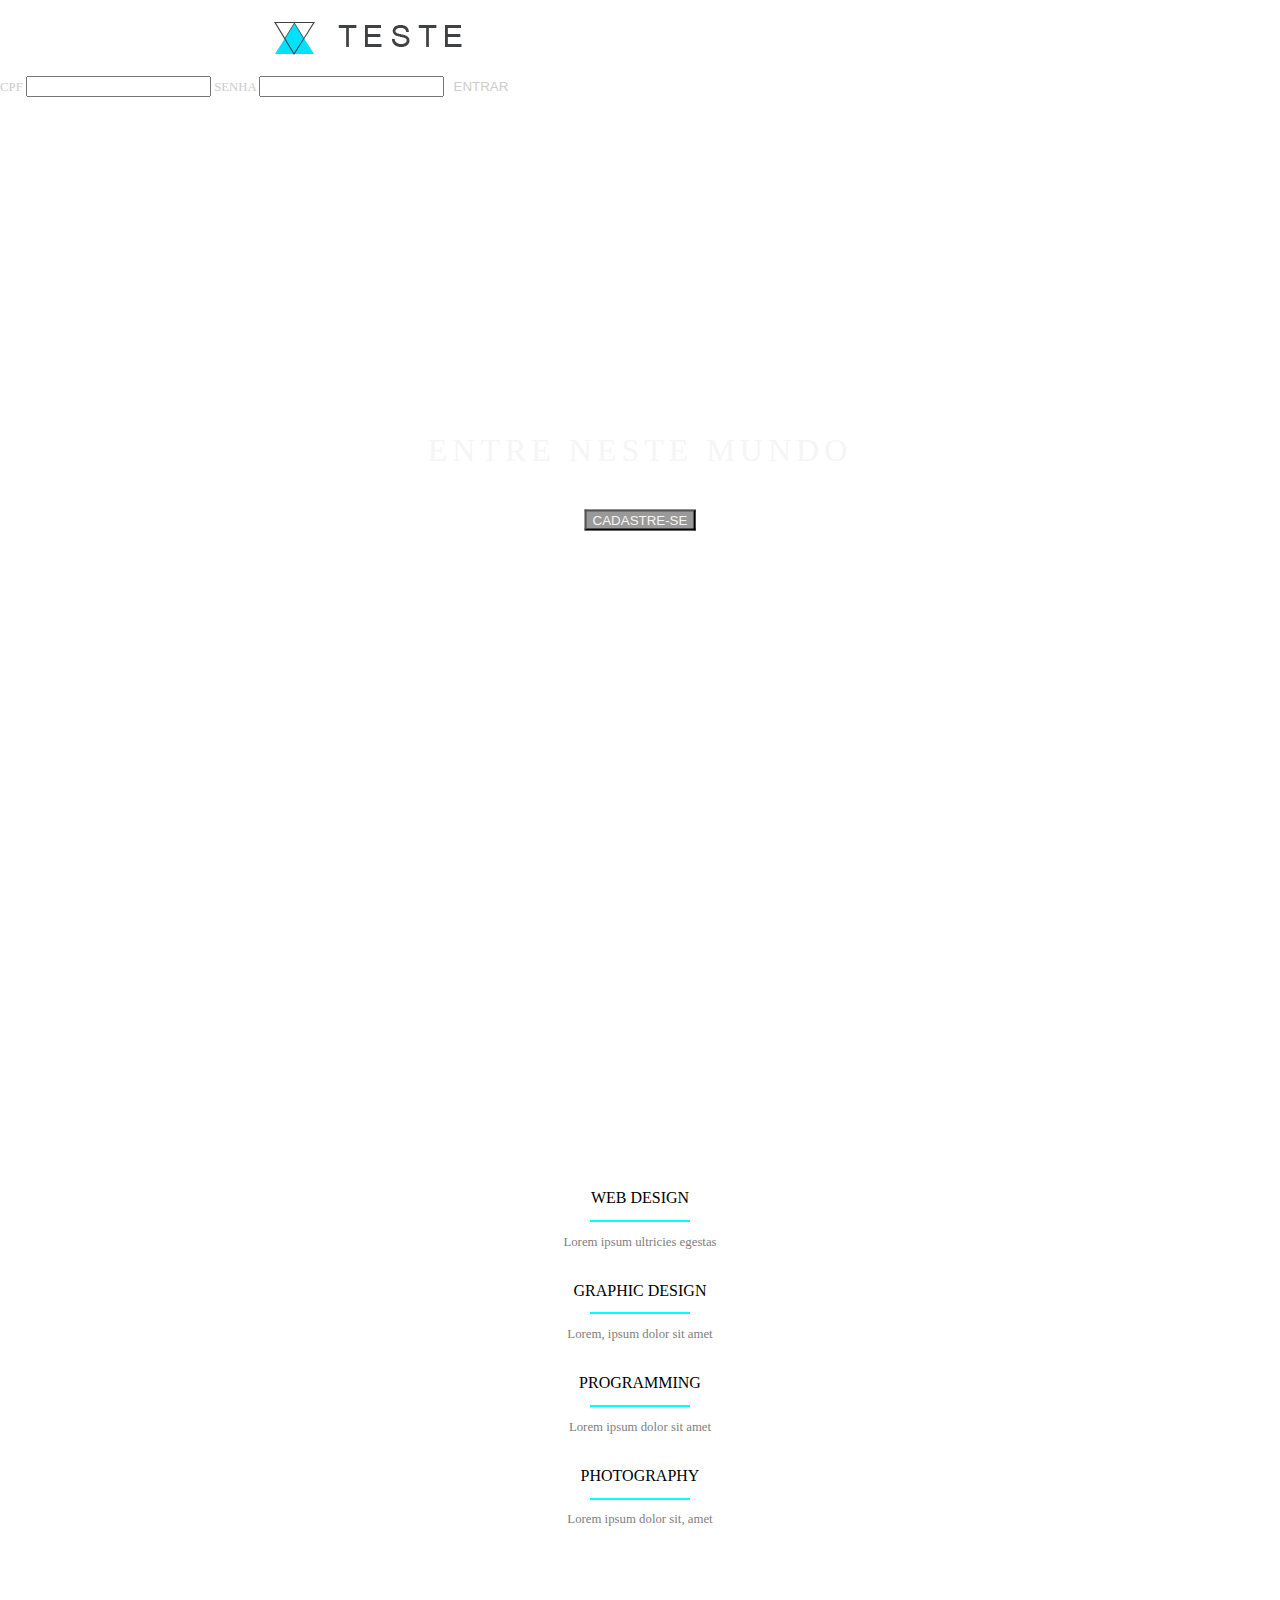
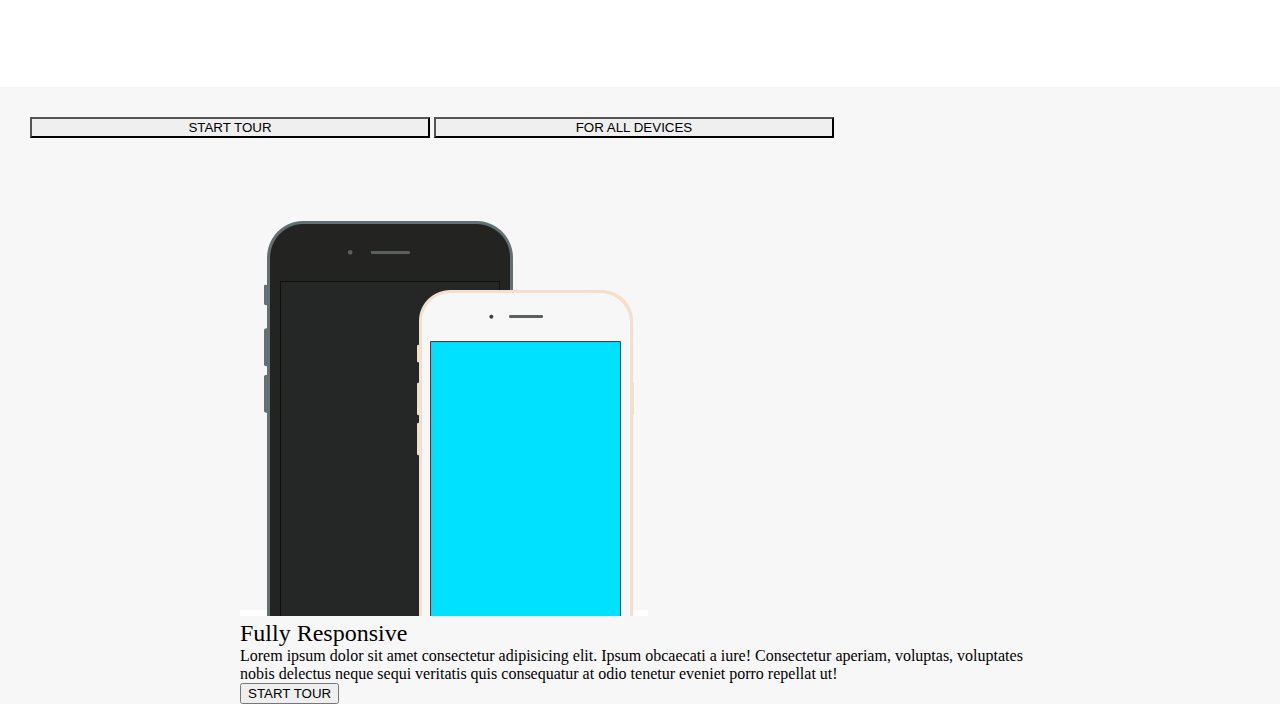
==== index.html @ a2220723 "add v.1" ====
<!DOCTYPE html>
<html lang="en">
<head>
    <meta charset="UTF-8">
    <meta name="viewport" content="width=device-width, initial-scale=1.0">
    <!-- Bootstrap -->
    <link href="https://cdn.jsdelivr.net/npm/bootstrap@5.0.0-beta1/dist/css/bootstrap.min.css" rel="stylesheet" integrity="sha384-giJF6kkoqNQ00vy+HMDP7azOuL0xtbfIcaT9wjKHr8RbDVddVHyTfAAsrekwKmP1" crossorigin="anonymous">
    <!--Font Awesome-->
    <link rel="stylesheet" href="https://use.fontawesome.com/releases/v5.15.1/css/all.css" integrity="sha384-vp86vTRFVJgpjF9jiIGPEEqYqlDwgyBgEF109VFjmqGmIY/Y4HV4d3Gp2irVfcrp" crossorigin="anonymous">
    <link rel="stylesheet" href="/style/style.css">
    <title>Teste | Entre nesse mundo</title>
</head>
<body>
    <header>
        <div class="row align-items-center">
            <div class="col-md-6 logo">
                <img src="/assets/logo.png" alt="logo">
            </div>
            <div class=" form-header col-6">
                <label for="cpf">cpf</label>
                <input pattern="[0-9]+$" maxlength="11" size="11" onblur="validaCPF(cpf)" type="number" name="cpf" id="cpf">
                <label for="senha">senha</label>
                <input type="password" name="senha" id="senha" onchange="validaSenha()">
                <button type="submit" class="btn btn-light" onclick="login()">entrar</button>
            </div>
            </div>
            <div class="main_header">
            <h1>Entre neste mundo</h1>
            <button class="btn btn-light" type="submit" onclick="nova()">Cadastre-se</button>
            <div class="container-img"></div>
        </div>
        
    </header>
    <section>
        <div class="service d-flex flex-row bd-highlight mb-3">
            <div class="web-design col-md-3">
                <i class="fas fa-desktop icon-blue"></i>
                <h3>Web Design</h3>
                <div class="liner"></div>
                <p>Lorem ipsum ultricies egestas</p>
            </div>
            <div class="graphic-design col-md-3">
                <i class="fas fa-pencil-ruler icon-blue"></i>
                <h3>Graphic Design</h3>
                <div class="liner"></div>
                <p>Lorem, ipsum dolor sit amet</p>
            </div>
            <div class="programming col-md-3">
                <i class="fas fa-cog icon-blue"></i>
                <h3>Programming</h3>
                <div class="liner"></div>
                <p>Lorem ipsum dolor sit amet</p>
            </div>        
            <div class="photography col-md-3">
                <i class="fas fa-camera icon-blue justify-content-center"></i>
                <h3>Photography</h3>
                <div class="liner"></div>
                <p>Lorem ipsum dolor sit, amet</p>
            </div>
        </div>
    </section>
    <section class="container-specs">
        <div>
            <div class="specs d-flex justify-content-center">
                <button class="btn-specs btn btn-outline-info">Start tour</button>
                <button class="btn-specs btn btn-outline-info">For all devices</button>
            </div>
        </div>
        <div class="container-phones row">
            <div class="phones-img col-6">
                <img src="/assets/phone.svg" alt="">
            </div>
            <div class="text-phone col-6">
                <h2>Fully Responsive</h2>
                <p>Lorem ipsum dolor sit amet consectetur adipisicing elit. Ipsum obcaecati a iure! Consectetur aperiam, voluptas, voluptates nobis delectus neque sequi veritatis quis consequatur at odio tenetur eveniet porro repellat ut!</p>
                <button class=" btn-text btn btn-outline-info">Start tour</button>
            </div>
        </div>
    </section>
    <script src="/js/index.js"></script>
</body>
</html>
---- style/style.css ----
*{
    margin: 0px;
    box-sizing: border-box;
}
.logo > img{
    margin-left: 15em;
}
.form-header{
    color: #ccc;
    font-size: 0.8em;
    text-transform: uppercase;
}
.form-header > button{
    text-transform: uppercase;
    border: none;
    background: none;
    color: #ccc;
}

.container{
    margin: 0px;
}
.container-img{
    background-image: url(../assets/header.svg);
    width: 100vw;
    height: 100vh;
    position: relative;
}
.main_header > h1{
    color: whitesmoke;
    font-weight: 200;
    text-transform: uppercase;
    letter-spacing: 5px;
    position: absolute;
    left: 50%;
    top: 50%;
    transform: translate(-50%, -50%);
    z-index: 1;    
}
.main_header > button{
    margin-top: 1rem;
    color: whitesmoke;
    text-transform: uppercase;
    background-color: rgba(0, 0, 0, 0.4);
    position: relative;
    position: absolute;
    left: 50%;
    top: 56%;
    transform: translate(-50%, -50%);
    z-index: 1;    
}
.service{
    margin: 10em 15em;
}
.service h3{
    font-size: 1em;
    font-weight: 300;
    text-align: center;
    text-transform: uppercase;
}
.liner{
    width: 100px;
    border:solid 1px aqua;
    margin: 0.8em 0px ;
    
}
.service  p{
    color: grey;
    font-size: 0.8em;
}
.icon-blue{
    color: aqua;
    font-size: 2em;
    margin-bottom: 1em;
}
.web-design, .graphic-design, .programming, .photography{
    display: flex;
    flex-direction: column;
    align-items: center;
}
.container-specs{
    background-color: #F7F7F7;
}
.specs{
    padding: 30px;
}
.btn-specs{
    text-transform: uppercase;
    width: 400px;
    border-radius: 0%;
}
.container-phones{
    margin: 3em 15em 0px 15em;
}
.text-phone h2{
    font-weight: 300;
}
.btn-text{
    text-transform: uppercase;
}
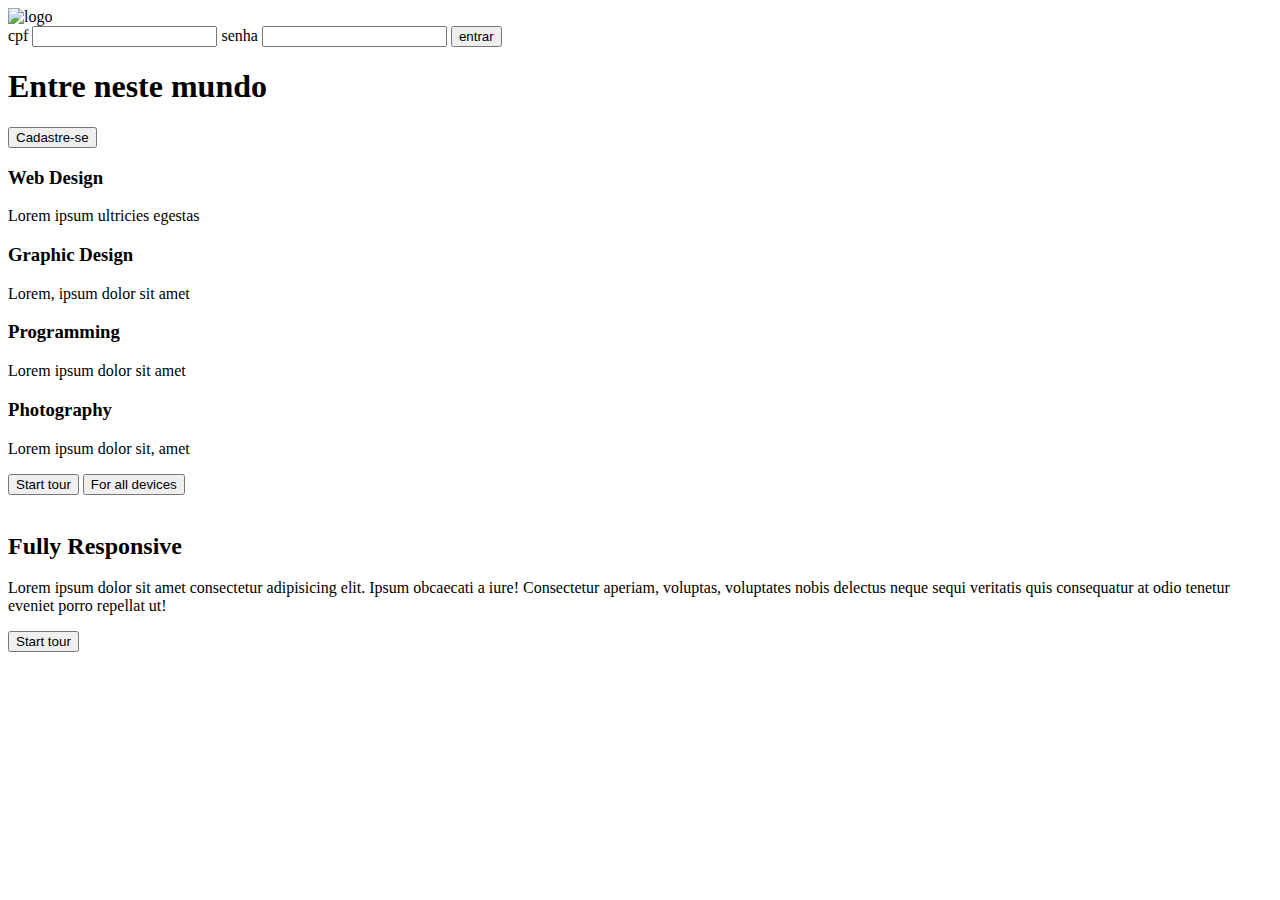
==== commit 01c50195: "Updates" ====
--- a/index.html
+++ b/index.html
@@ -7,14 +7,14 @@
     <link href="https://cdn.jsdelivr.net/npm/bootstrap@5.0.0-beta1/dist/css/bootstrap.min.css" rel="stylesheet" integrity="sha384-giJF6kkoqNQ00vy+HMDP7azOuL0xtbfIcaT9wjKHr8RbDVddVHyTfAAsrekwKmP1" crossorigin="anonymous">
     <!--Font Awesome-->
     <link rel="stylesheet" href="https://use.fontawesome.com/releases/v5.15.1/css/all.css" integrity="sha384-vp86vTRFVJgpjF9jiIGPEEqYqlDwgyBgEF109VFjmqGmIY/Y4HV4d3Gp2irVfcrp" crossorigin="anonymous">
-    <link rel="stylesheet" href="/style/style.css">
+    <link rel="stylesheet" href="/dist/style/style.css">
     <title>Teste | Entre nesse mundo</title>
 </head>
 <body>
     <header>
         <div class="row align-items-center">
             <div class="col-md-6 logo">
-                <img src="/assets/logo.png" alt="logo">
+                <img src="/dist/assets/logo.png" alt="logo">
             </div>
             <div class=" form-header col-6">
                 <label for="cpf">cpf</label>
@@ -68,7 +68,7 @@
         </div>
         <div class="container-phones row">
             <div class="phones-img col-6">
-                <img src="/assets/phone.svg" alt="">
+                <img src="/dist/assets/phone.svg" alt="">
             </div>
             <div class="text-phone col-6">
                 <h2>Fully Responsive</h2>
